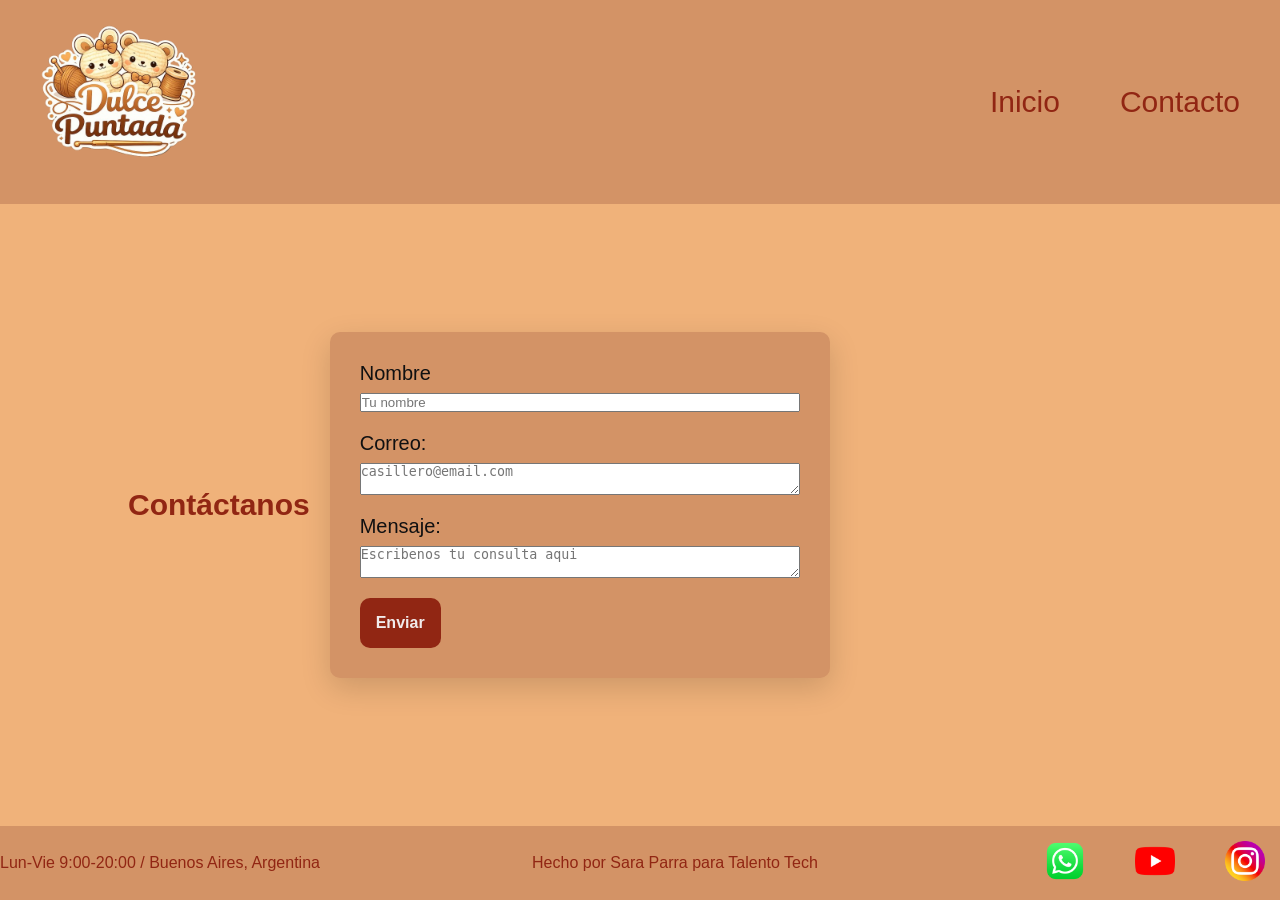
==== pages/contacto.html @ c20753b1 "Mi primer commit" ====
<!DOCTYPE html>
<html lang="en">
<head>
    <meta charset="UTF-8">
    <meta name="viewport" content="width=device-width, initial-scale=1.0">
    <link rel="stylesheet" href="../css/style.css" />
    <title>Mi Tienda</title>
</head>
<body>
    <header>
    <div class="div-logo">
        <a href="./index.html" class="Logo"></a>
        <img src="../img/logo.png" />
    </div>
    <nav class="header-nav">
<ul>
    <li><a href="../index.html">Inicio</a></li>
    <li><a href="./contacto.html">Contacto</a></li>
</ul>

    </nav>
   </header> 
   <main>
    <h1 class="titulo-contacto text-secondary">Contáctanos</h1>
    <form class="form-contacto"
  action="https://formspree.io/f/mnjwbola"
  method="POST">
  <div class="grupo-input">
  <label for="nombre">Nombre</label>
  <input id="nombre" type="name" name="nombre" placeholder="Tu nombre" />
   </div>

<div class="grupo-input">
  <label for="email"> Correo:</label>
    <textarea id="email" name="email" placeholder="casillero@email.com"></textarea>
    </div>

    <div class="grupo-input">
  <label for="mensaje">Mensaje:</label>
    <textarea id="mensaje" name="mensaje" placeholder="Escribenos tu consulta aqui"></textarea>
    </div>

  <!-- your other form fields go here -->
  <button class="btn bg-secondary text-dark type="submit">Enviar</button>
</form>
   </main>
   <footer>
    <p>Lun-Vie 9:00-20:00 /  Buenos Aires, Argentina</p>
    <p> Hecho por Sara Parra para Talento Tech</p>
    <nav>
        <ul class="footer-list">
            <li><img src="../img/whats.png" alt="Logo-Whatsapp"/> </li>
            <li><img src="../img/youtube.png" alt="Logo-Youtube"/></li>
            <li><img src="../img/insta.png" alt="Logo-Instagram"/></li>
        </ul>
    </nav>
   </footer>  
</body>
</html>
---- css/style.css ----
* {
    margin: 0;
    padding: 0;
    box-sizing: border-box;
}

html {
    font-size: 62.5%
}

body {
    font-family: "Poppins", sans-serif;
    font-size: 1.6rem;
    background: rgb(240, 178, 122); 
    color: rgb(218, 231, 218);

    display: flex;
    flex-direction: column;
    height: 100vh;
}

 main {
    width: 80%;
    margin:auto;
    padding-bottom: 2rem;
    flex: 1;
    display: flex;
    align-items: center;
 }

 h1 {
    font-size: 3rem;
    font-weight: 800;
    line-height: 1.15;
    margin: 3rem 0;
 }

 h2 {
    font-size: 2.4rem;
    color: aliceblue;
    font-weight: 700;
    line-height: 1.2;
    text-align: center;
    margin: 3rem 0;
 }

 .btn {
    border: none;
    font-size: 1.6rem;
    font-weight: bold;
    padding: 1.6rem;
    border-radius: 1rem;
 }

 header, 
 footer{
    background: rgb(211, 147, 102);
    color: rgb(145, 38, 19); 
    width: 100%;

    display: flex;
    justify-content: space-between;
    align-items: center;
 }
 
.div-logo img{
   margin-left: 2rem;
   font-weight: bold;
   width: 200px;
   height: auto;
}

.logo, 
.header-nav ul li a {
   text-decoration: none;
   font-size: 3rem;
   color: inherit;
   display: inline-block;
   padding: 2rem;
}

.header-nav{
   margin-right: 2rem;
}

.header-nav ul, footer .footer-list{
  list-style: none; 
   display: flex;
   gap: 2rem
}

.footer-list li {
   padding: 1rem;
}

.footer-list img {
width: 5rem;
padding: 0.5rem;
}

.bg-primary {
   background-color: blue;
}

.bg-secondary {
   background-color: rgb(145, 38, 19);
}

.text-light {
   color: rgb(228, 228, 27);
}

.text-dark {
   color: rgb(241, 235, 235);
}

.text-secondary {
   color:rgb(145, 38, 19);
}
  
.card  {
 white-space: pre-line;
}

.parrafo {
   width: 80%;
   text-align: center;
   font-size: 2rem;
   padding: 3rem;
}

.contenedor-tarjetas {
margin-top: 2rem;
display: flex;
justify-content: center;
flex-wrap: wrap;
gap: 2rem;
}

.card {
   background-color: rgb(145, 38, 19);
   width: 30rem;
   border-radius: 1rem;
   overflow: hidden;
   display: flex;
   flex-direction: column;
   gap: 1rem;
   align-items: center;
   padding-bottom: 2rem;
}

.card img {
width: 100%;
height: 20rem;
object-fit: contain;
padding: 10px;
}

.titulo-contacto {
   margin: 2rem 0;
}

.form-contacto {
   background-color: rgb(211, 147, 102);
   color: rgb(16, 16, 17);
   width: 100%;
   max-width: 50rem;
   font-size: 2rem;
   padding: 3rem;
   border-radius: 1rem;
   margin: 20px;
   
   box-shadow: 0 10px 30px rgb(0, 0, 0, 0.15);
}

.grupo-input {
   display: flex;
   flex-direction: column;
   gap: 0.8rem;
   margin-bottom: 2rem;
}
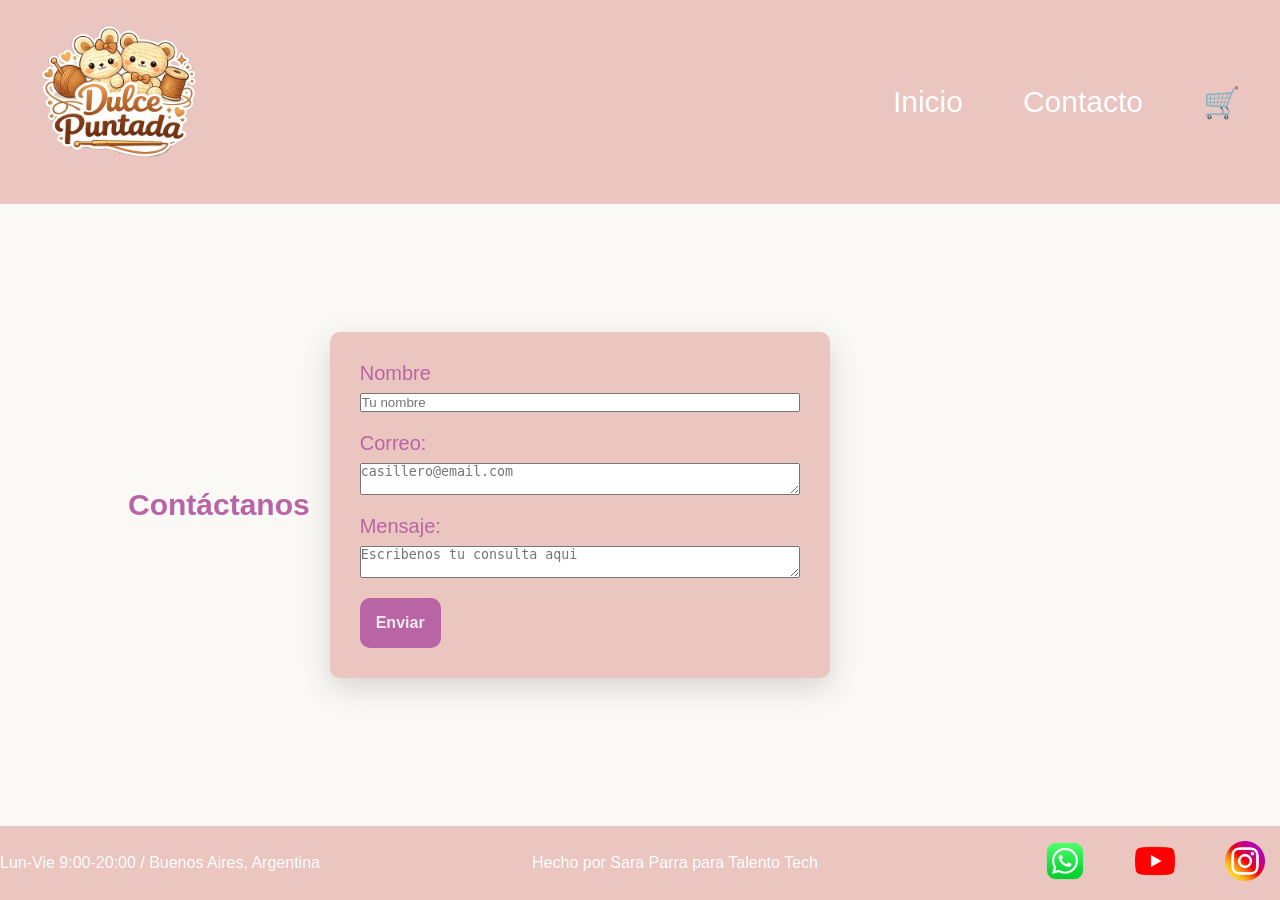
==== commit a6fa65dd: "agregue el carrito de compras y funciones de botones" ====
--- a/pages/contacto.html
+++ b/pages/contacto.html
@@ -15,7 +15,12 @@
     <nav class="header-nav">
 <ul>
     <li><a href="../index.html">Inicio</a></li>
+
     <li><a href="./contacto.html">Contacto</a></li>
+    
+    <li><a href="./carrito.html" class="carrito-icono">
+       🛒 <span id="contador-carrito">0</span></a>
+    </li>
 </ul>
 
     </nav>
@@ -55,5 +60,6 @@
         </ul>
     </nav>
    </footer>  
+   <script type="module" src="../js/contacto.js"></script>
 </body>
 </html>
--- a/css/style.css
+++ b/css/style.css
@@ -11,8 +11,9 @@
 body {
     font-family: "Poppins", sans-serif;
     font-size: 1.6rem;
-    background: rgb(240, 178, 122); 
-    color: rgb(218, 231, 218);
+    background: #faf9f6;
+    color: #ebc6c0;
+
 
     display: flex;
     flex-direction: column;
@@ -32,12 +33,13 @@
     font-size: 3rem;
     font-weight: 800;
     line-height: 1.15;
+    text-align: center;
     margin: 3rem 0;
  }
 
  h2 {
     font-size: 2.4rem;
-    color: aliceblue;
+    color: rgb(16, 17, 19);
     font-weight: 700;
     line-height: 1.2;
     text-align: center;
@@ -54,8 +56,8 @@
 
  header, 
  footer{
-    background: rgb(211, 147, 102);
-    color: rgb(145, 38, 19); 
+    background: #ebc6c0;
+    color: #ffffff;
     width: 100%;
 
     display: flex;
@@ -99,15 +101,15 @@
 }
 
 .bg-primary {
-   background-color: blue;
+   background-color: rgb(244, 244, 252);
 }
 
 .bg-secondary {
-   background-color: rgb(145, 38, 19);
+   background-color: #b964a4 ;
 }
 
 .text-light {
-   color: rgb(228, 228, 27);
+   color: #ebc6c0;
 }
 
 .text-dark {
@@ -115,7 +117,7 @@
 }
 
 .text-secondary {
-   color:rgb(145, 38, 19);
+   color: #b964a4
 }
   
 .card  {
@@ -138,7 +140,7 @@
 }
 
 .card {
-   background-color: rgb(145, 38, 19);
+   background-color: #ebc6c0;
    width: 30rem;
    border-radius: 1rem;
    overflow: hidden;
@@ -161,8 +163,8 @@
 }
 
 .form-contacto {
-   background-color: rgb(211, 147, 102);
-   color: rgb(16, 16, 17);
+   background-color: #ebc6c0;
+   color: #b964a4;
    width: 100%;
    max-width: 50rem;
    font-size: 2rem;
@@ -178,4 +180,50 @@
    flex-direction: column;
    gap: 0.8rem;
    margin-bottom: 2rem;
-}+}
+
+
+.mensaje-carrito-vacio {
+font-size: 2.5rem;
+text-align: center;
+margin-top: 2rem;
+}
+.acciones-carrito {
+   margin-top: 2rem;
+}
+
+.producto-carrito {
+    background-color: #ebc6c0;
+    width: 100%;
+    max-width: 60rem;
+    border-radius: 1rem;
+    display: flex;
+    align-items: center;
+    gap: 1.5rem;
+    padding: 1.5rem;
+    margin: 0 auto 1.5rem auto;
+}
+
+.producto-carrito img {
+    width: 10rem;
+    height: 10rem;
+    object-fit: contain;
+    flex-shrink: 0;
+    background-color: #fff;
+    border-radius: 0.5rem;
+    padding: 0.5rem;
+}
+
+.info-producto {
+    flex: 1;
+    display: flex;
+    flex-direction: column;
+    gap: 0.5rem;
+}
+
+@media (max-width: 600px) {
+   header, 
+   footer {
+      flex-direction: column;
+   }
+}
